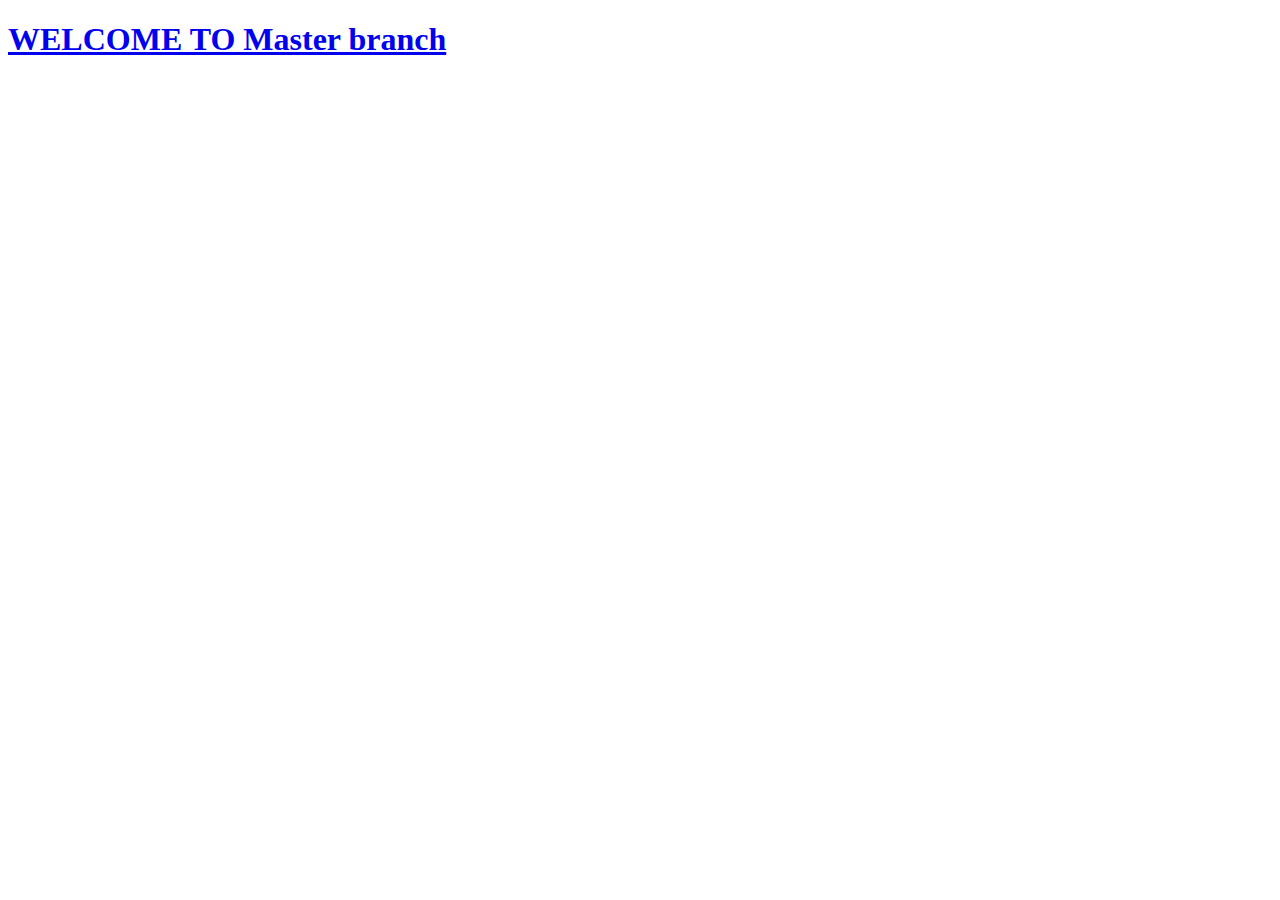
==== hello.html @ 078eaf91 "Merge branch 'vis' of https://github.com/Vishal7547/learn" ====
<!DOCTYPE html>
<html lang="en">
<head>
    <meta charset="UTF-8">
    <meta http-equiv="X-UA-Compatible" content="IE=edge">
    <meta name="viewport" content="width=device-width, initial-scale=1.0">
    <link rel="stylesheet" href="styles/home.css">
    <title>Document</title>
</head>
<body>
    <a href="index.html"><div><h1>WELCOME TO Master branch</h1></div></a>
</body>
</html>
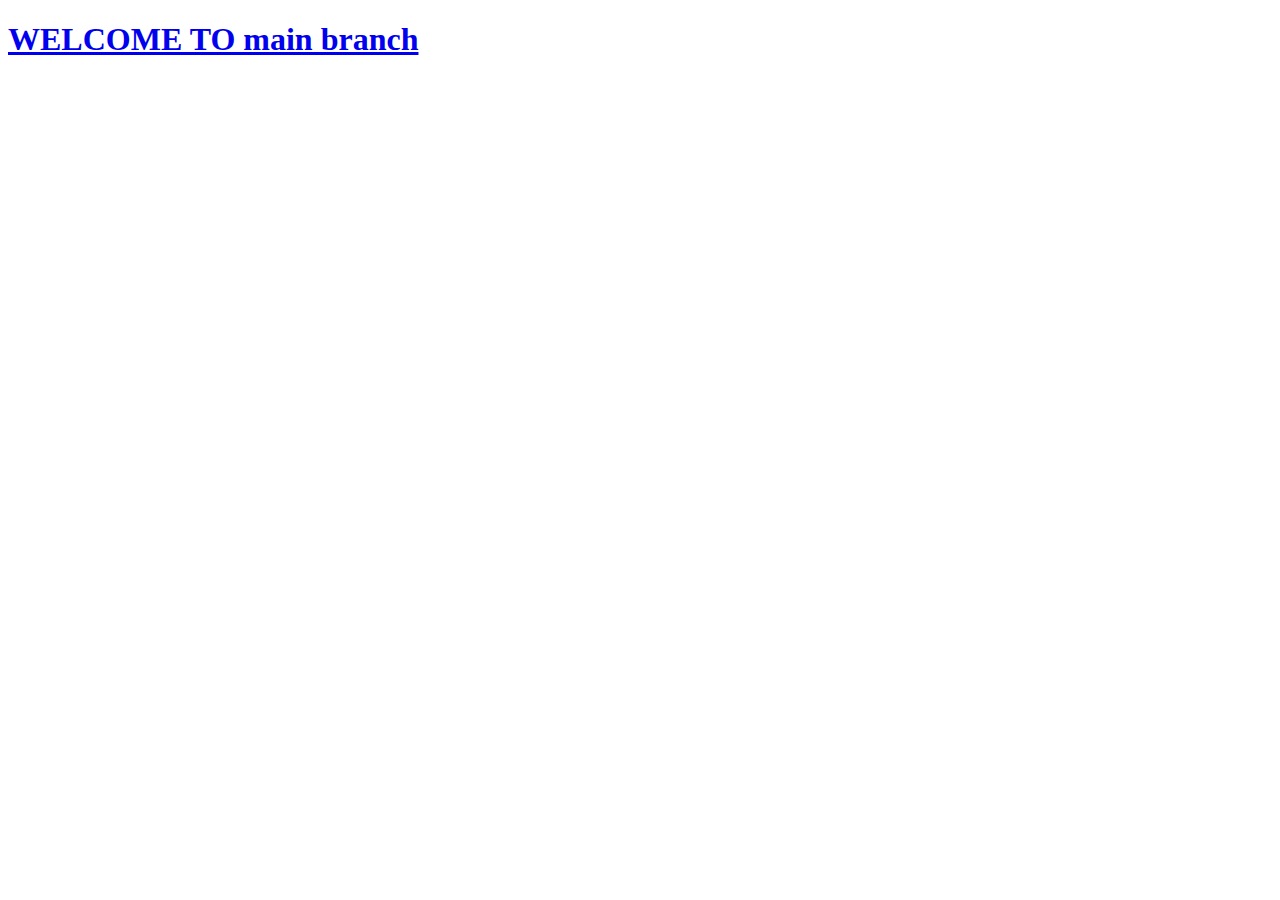
==== commit 30c022d6: "changed" ====
--- a/hello.html
+++ b/hello.html
@@ -1,5 +1,6 @@
 <!DOCTYPE html>
 <html lang="en">
+
 <head>
     <meta charset="UTF-8">
     <meta http-equiv="X-UA-Compatible" content="IE=edge">
@@ -7,7 +8,13 @@
     <link rel="stylesheet" href="styles/home.css">
     <title>Document</title>
 </head>
+
 <body>
-    <a href="index.html"><div><h1>WELCOME TO Master branch</h1></div></a>
+    <a href="index.html">
+        <div>
+            <h1>WELCOME TO main branch</h1>
+        </div>
+    </a>
 </body>
-</html>
+
+</html>